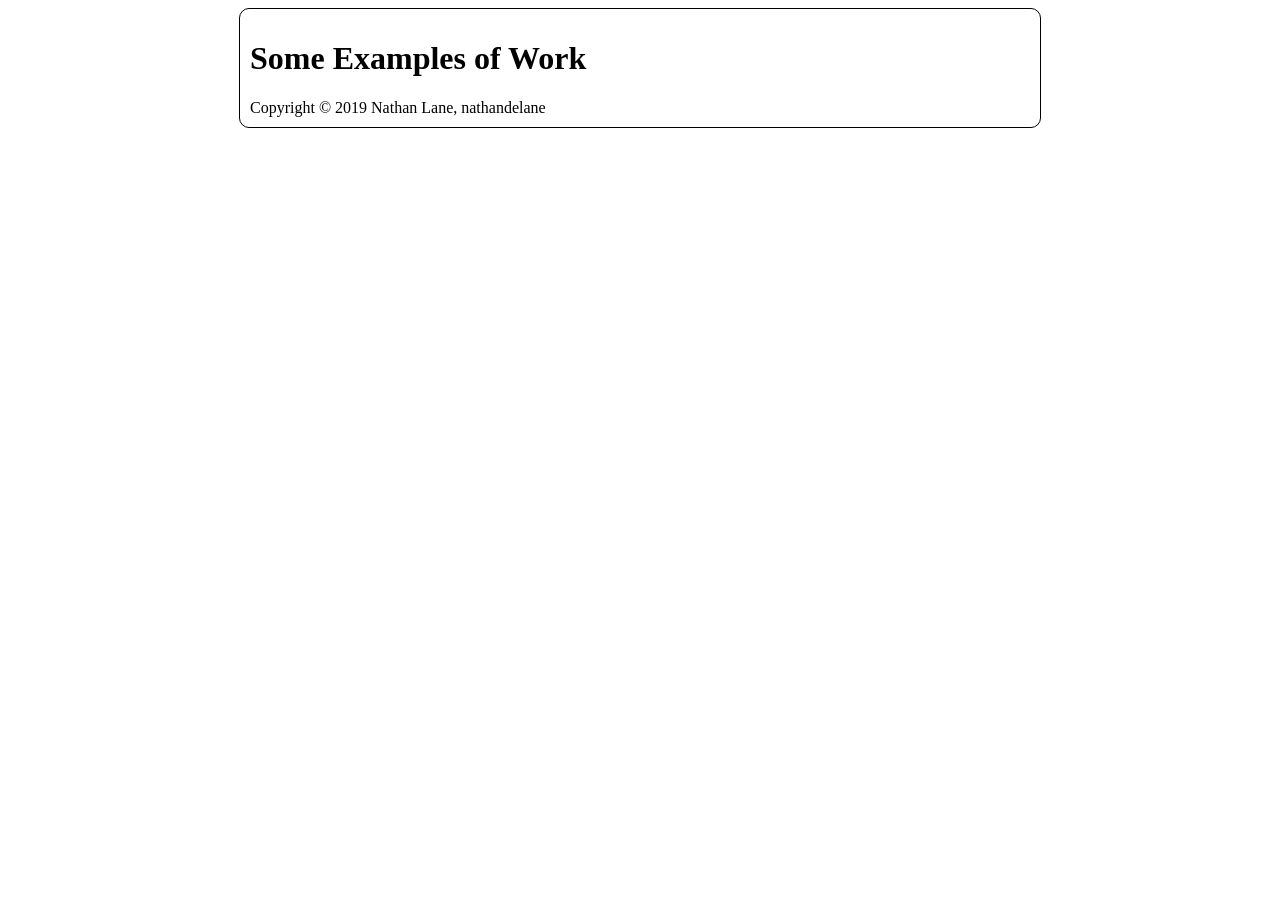
==== index.html @ adf03c0f "Add initial index.html" ====
<!DOCTYPE html>
<html lang="en">
    <head>
        <meta charset="UTF-8">
        <title>20 Questions</title>
        <script type="text/javascript" src="https://cdnjs.cloudflare.com/ajax/libs/jquery/3.4.1/jquery.min.js"></script>
        <style type="text/css">
            body {
                margin: 10 0 0 0;
                overflow: hidden;
            }

            .center-div {
                width: 780px;
                margin: 0 auto;
                padding: 10px;
                overflow: hidden;
                border: 1px solid black;
                border-radius: 10px;
            }
        </style>
    </head>
    <body>
        <div class="center-div">
            <h1>Some Examples of Work</h1>
            <div id="footer">Copyright &copy; 2019 Nathan Lane, nathandelane</div>
        </div>
    </body>
</html>
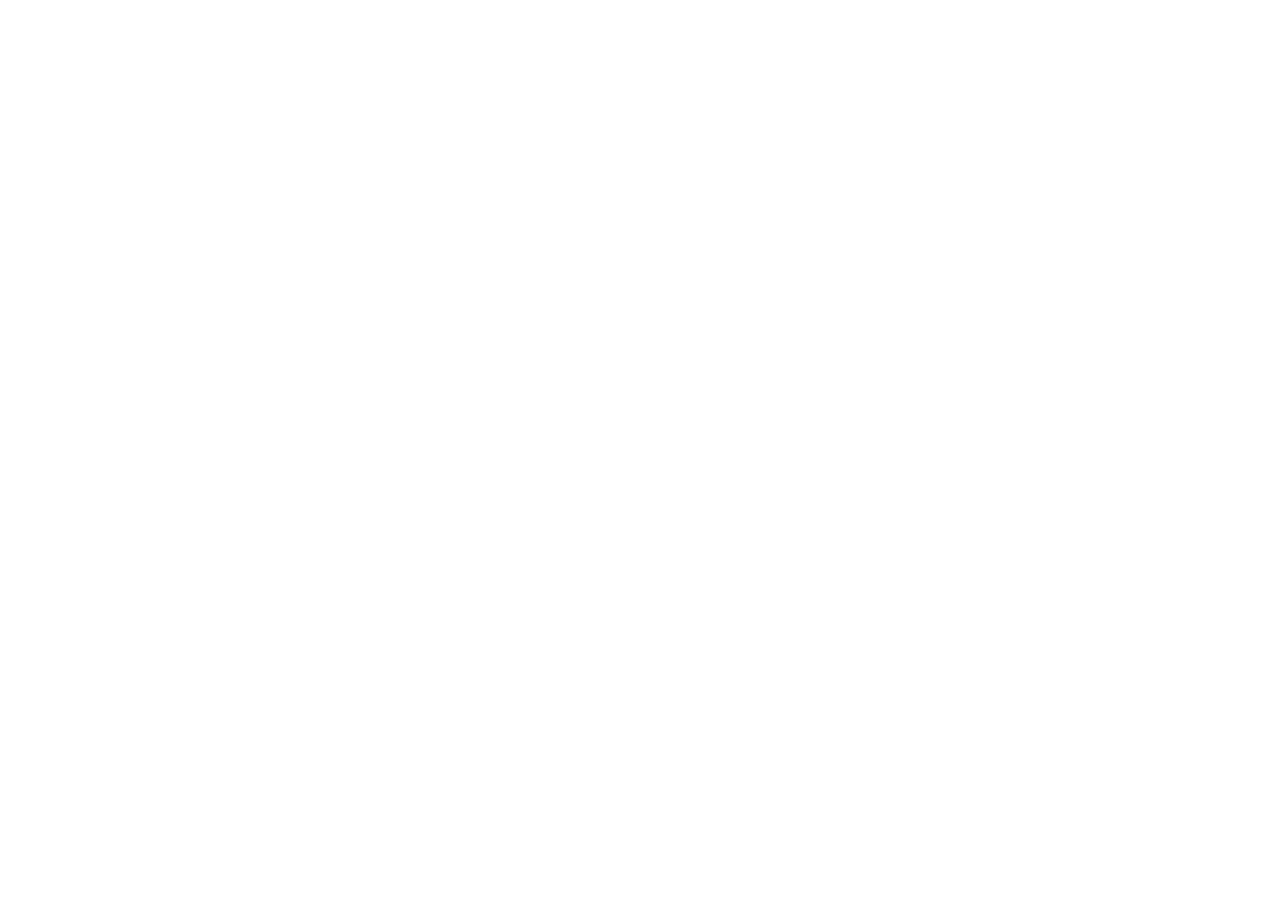
==== commit e900aa1a: "Update index.html Initial commit." ====
--- a/index.html
+++ b/index.html
@@ -1,29 +1,10 @@
 <!DOCTYPE html>
-<html lang="en">
-    <head>
-        <meta charset="UTF-8">
-        <title>20 Questions</title>
-        <script type="text/javascript" src="https://cdnjs.cloudflare.com/ajax/libs/jquery/3.4.1/jquery.min.js"></script>
-        <style type="text/css">
-            body {
-                margin: 10 0 0 0;
-                overflow: hidden;
-            }
-
-            .center-div {
-                width: 780px;
-                margin: 0 auto;
-                padding: 10px;
-                overflow: hidden;
-                border: 1px solid black;
-                border-radius: 10px;
-            }
-        </style>
-    </head>
-    <body>
-        <div class="center-div">
-            <h1>Some Examples of Work</h1>
-            <div id="footer">Copyright &copy; 2019 Nathan Lane, nathandelane</div>
-        </div>
-    </body>
-</html>
+<html lang='en'>
+ <head>
+  <title>Nathan D. Lane - Software Developer</title>
+  <meta charset='utf-8'>
+  <link rel="stylesheet" href="https://www.w3schools.com/w3css/4/w3.css">
+ </head>
+ <body>
+ </body>
+</html>
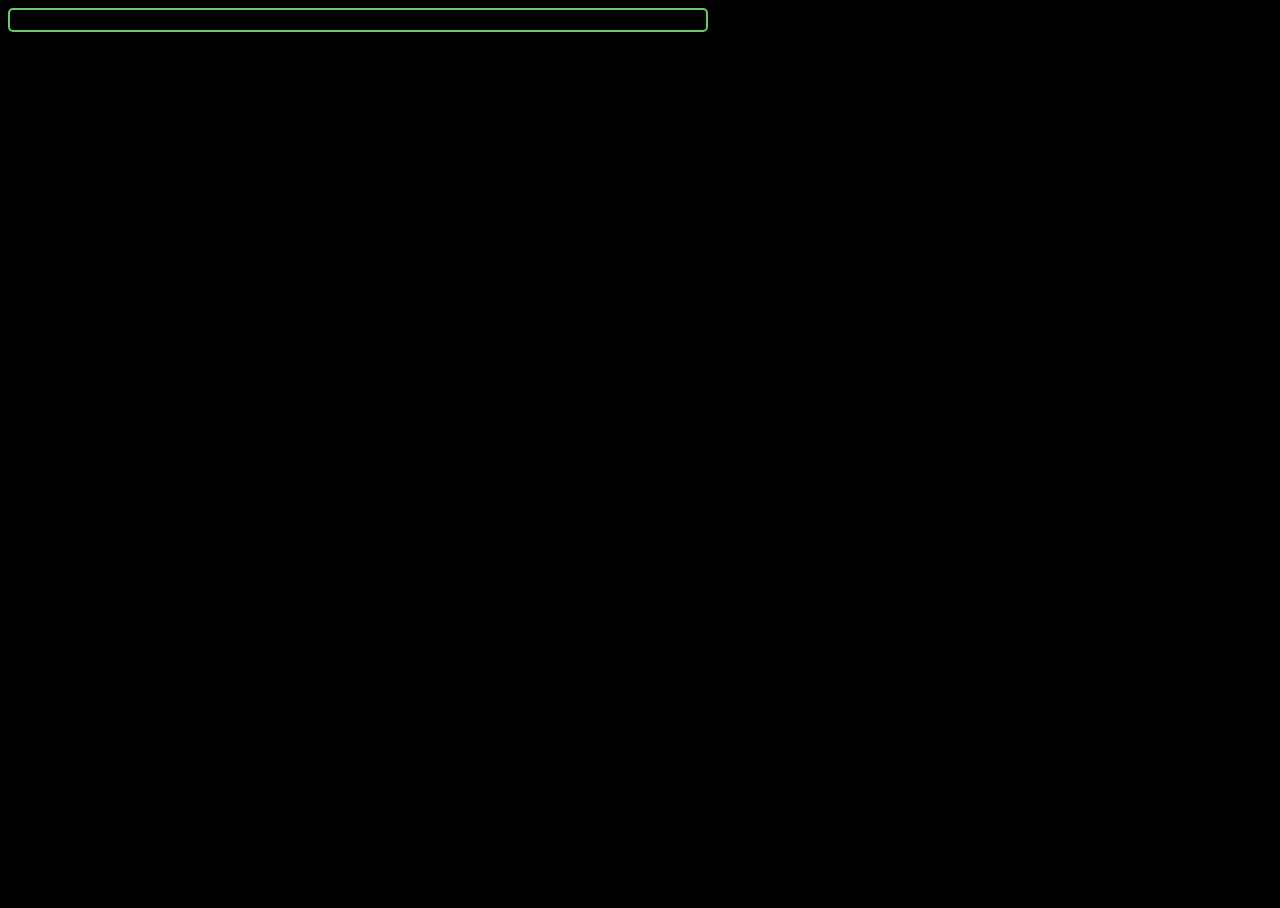
==== commit 15d99311: "Add .gitignore, css." ====
--- a/index.html
+++ b/index.html
@@ -1,10 +1,16 @@
 <!DOCTYPE html>
 <html lang='en'>
- <head>
-  <title>Nathan D. Lane - Software Developer</title>
-  <meta charset='utf-8'>
-  <link rel="stylesheet" href="https://www.w3schools.com/w3css/4/w3.css">
+  <head>
+   <meta charset="UTF-8"/>
+   <meta name="viewport" content="width=device-width, initial-scale=1.0"/>
+   <title>Nathan D. Lane - Software Developer</title>
+   <link rel="icon" type="image/png" href="img/favicon.gif"/>
+   <link href="css/reset.css" rel="stylesheet" type="text/css" media="all"/>
+   <link href="css/my.css" rel="stylesheet" type="text/css" media="all"/>
  </head>
  <body>
+   <main>
+
+   </main>
  </body>
 </html>
--- a/css/my.css
+++ b/css/my.css
@@ -0,0 +1,17 @@
+body {
+  background-color: #000;
+  color: white;
+  font-size: 14pt;
+  font-family: Arial, sans-serif;
+}
+
+main {
+  width: 700px;
+  background-color: black;
+  border-color: #6c6;
+  border-radius: 5px;
+  border-style: solid;
+  border-width: 2px;
+  padding: 10px;
+  overflow: hidden;
+}
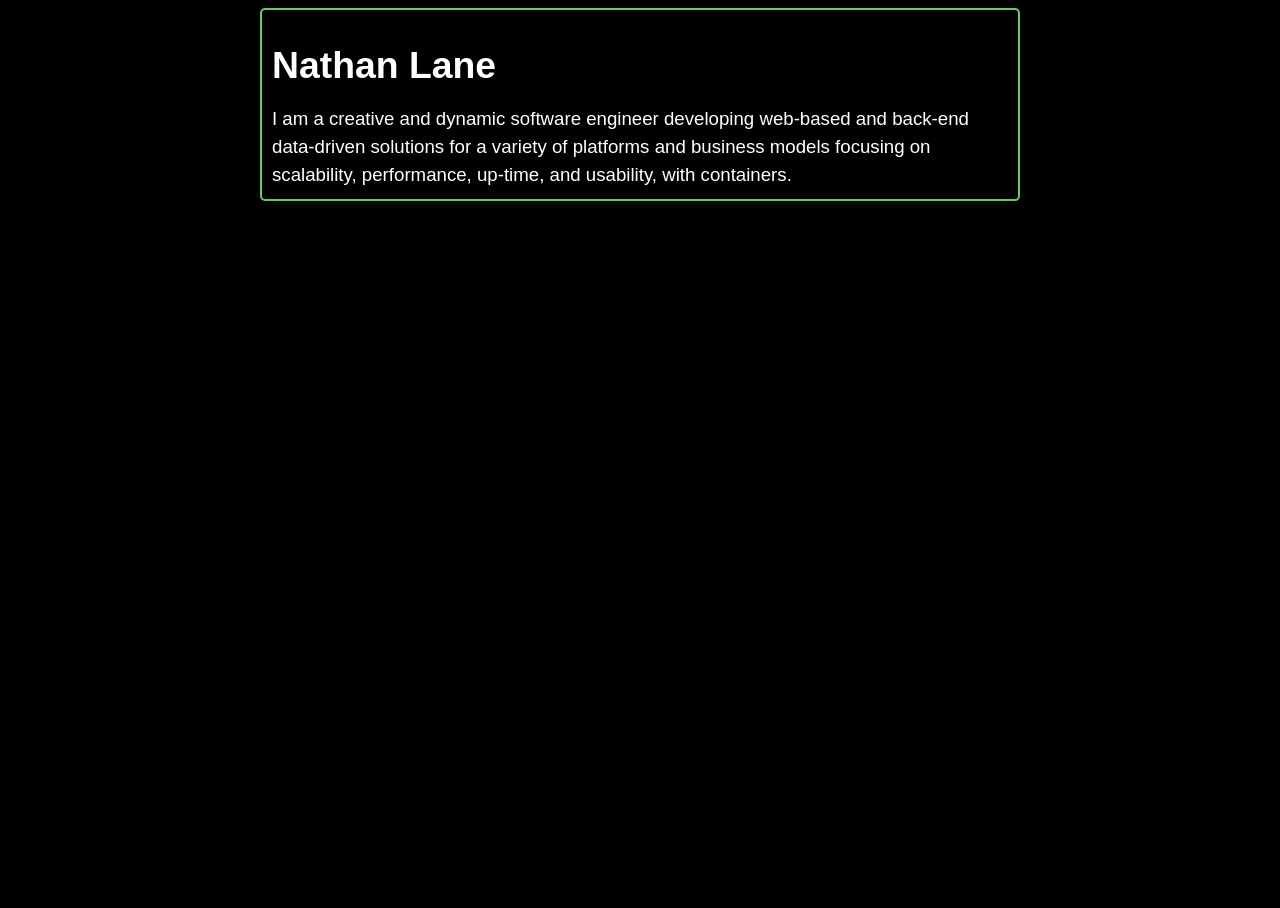
==== commit e003b781: "Add initial text." ====
--- a/index.html
+++ b/index.html
@@ -1,16 +1,17 @@
 <!DOCTYPE html>
 <html lang='en'>
   <head>
-   <meta charset="UTF-8"/>
-   <meta name="viewport" content="width=device-width, initial-scale=1.0"/>
-   <title>Nathan D. Lane - Software Developer</title>
-   <link rel="icon" type="image/png" href="img/favicon.gif"/>
-   <link href="css/reset.css" rel="stylesheet" type="text/css" media="all"/>
-   <link href="css/my.css" rel="stylesheet" type="text/css" media="all"/>
- </head>
- <body>
-   <main>
-
-   </main>
- </body>
+    <meta charset="UTF-8"/>
+    <meta name="viewport" content="width=device-width, initial-scale=1.0"/>
+    <title>Nathan D. Lane - Software Developer</title>
+    <link rel="icon" type="image/png" href="img/favicon.gif"/>
+    <link href="css/reset.css" rel="stylesheet" type="text/css" media="all"/>
+    <link href="css/my.css" rel="stylesheet" type="text/css" media="all"/>
+  </head>
+  <body>
+    <main>
+      <h1>Nathan Lane</h1>
+      <p>I am a creative and dynamic software engineer developing web-based and back-end data-driven solutions for a variety of platforms and business models focusing on scalability, performance, up-time, and usability, with containers.</p>
+    </main>
+  </body>
 </html>
--- a/css/my.css
+++ b/css/my.css
@@ -6,7 +6,7 @@
 }
 
 main {
-  width: 700px;
+  width: 760px;
   background-color: black;
   border-color: #6c6;
   border-radius: 5px;
@@ -14,4 +14,5 @@
   border-width: 2px;
   padding: 10px;
   overflow: hidden;
+  margin: 0 auto;
 }
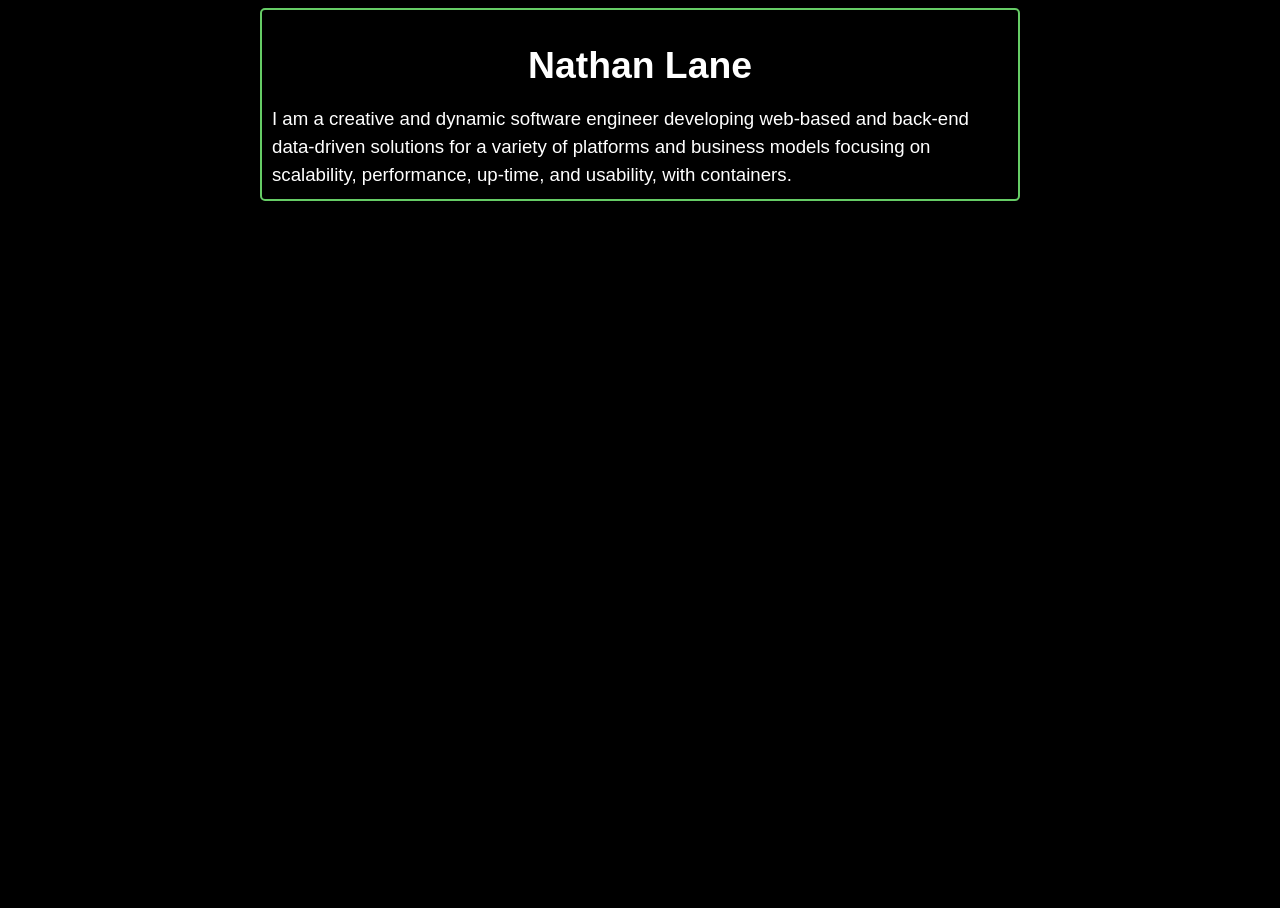
==== commit 2e962887: "Add favicon." ====
--- a/index.html
+++ b/index.html
@@ -4,7 +4,7 @@
     <meta charset="UTF-8"/>
     <meta name="viewport" content="width=device-width, initial-scale=1.0"/>
     <title>Nathan D. Lane - Software Developer</title>
-    <link rel="icon" type="image/png" href="img/favicon.gif"/>
+    <link rel="icon" type="image/png" href="img/favicon.png"/>
     <link href="css/reset.css" rel="stylesheet" type="text/css" media="all"/>
     <link href="css/my.css" rel="stylesheet" type="text/css" media="all"/>
   </head>
--- a/css/my.css
+++ b/css/my.css
@@ -16,3 +16,7 @@
   overflow: hidden;
   margin: 0 auto;
 }
+
+h1, h2, h3, h4, h5, h6 {
+  text-align: center;
+}
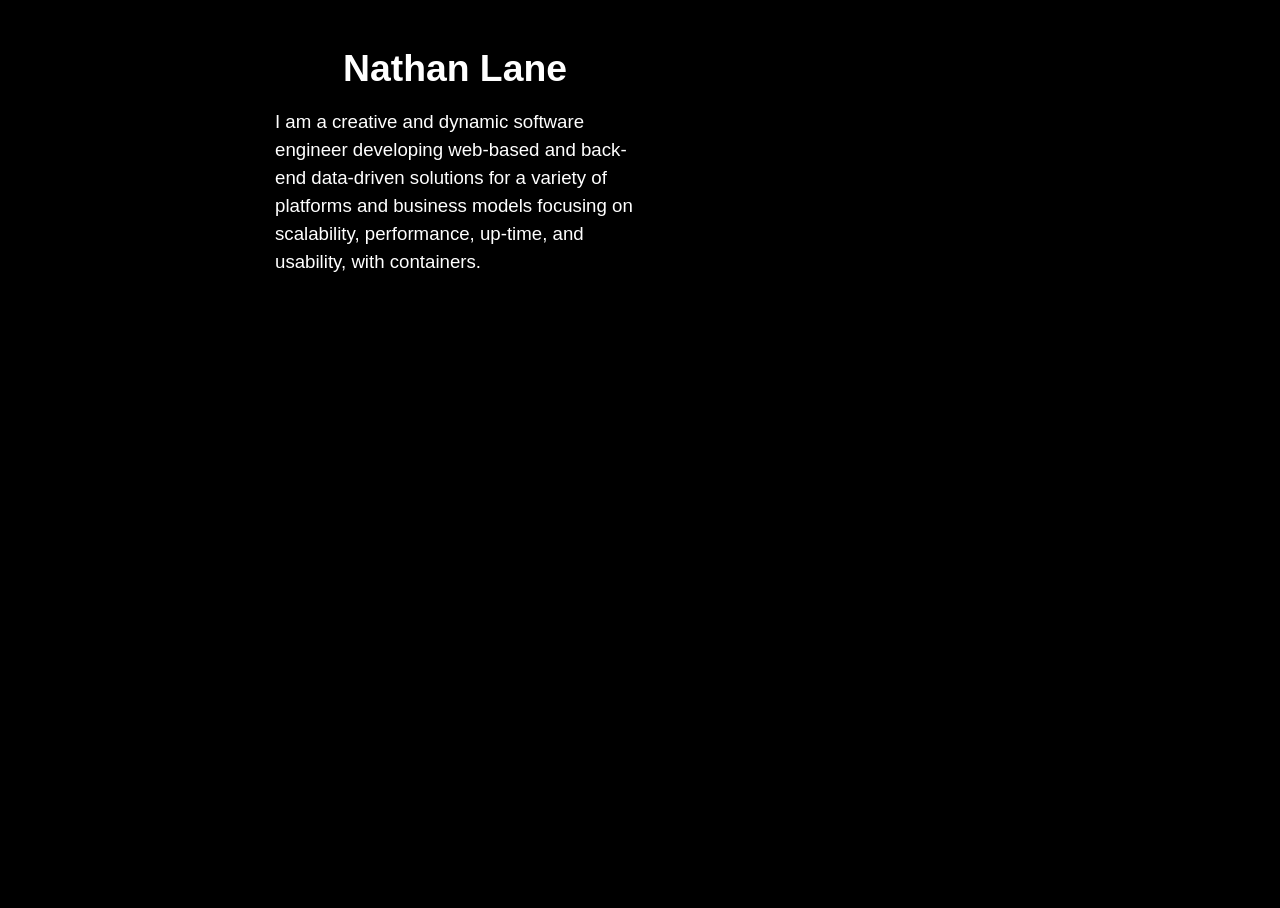
==== commit 6b022af6: "Add floats." ====
--- a/index.html
+++ b/index.html
@@ -10,8 +10,13 @@
   </head>
   <body>
     <main>
-      <h1>Nathan Lane</h1>
-      <p>I am a creative and dynamic software engineer developing web-based and back-end data-driven solutions for a variety of platforms and business models focusing on scalability, performance, up-time, and usability, with containers.</p>
+      <div id="left">
+        <h1>Nathan Lane</h1>
+        <p>I am a creative and dynamic software engineer developing web-based and back-end data-driven solutions for a variety of platforms and business models focusing on scalability, performance, up-time, and usability, with containers.</p>
+      </div>
+      <div id="right">
+
+      </div>
     </main>
   </body>
 </html>
--- a/css/my.css
+++ b/css/my.css
@@ -8,10 +8,6 @@
 main {
   width: 760px;
   background-color: black;
-  border-color: #6c6;
-  border-radius: 5px;
-  border-style: solid;
-  border-width: 2px;
   padding: 10px;
   overflow: hidden;
   margin: 0 auto;
@@ -20,3 +16,10 @@
 h1, h2, h3, h4, h5, h6 {
   text-align: center;
 }
+
+#left, #right {
+  width: 360px;
+  overflow: hidden;
+  margin: 5px;
+  float: left;
+}
